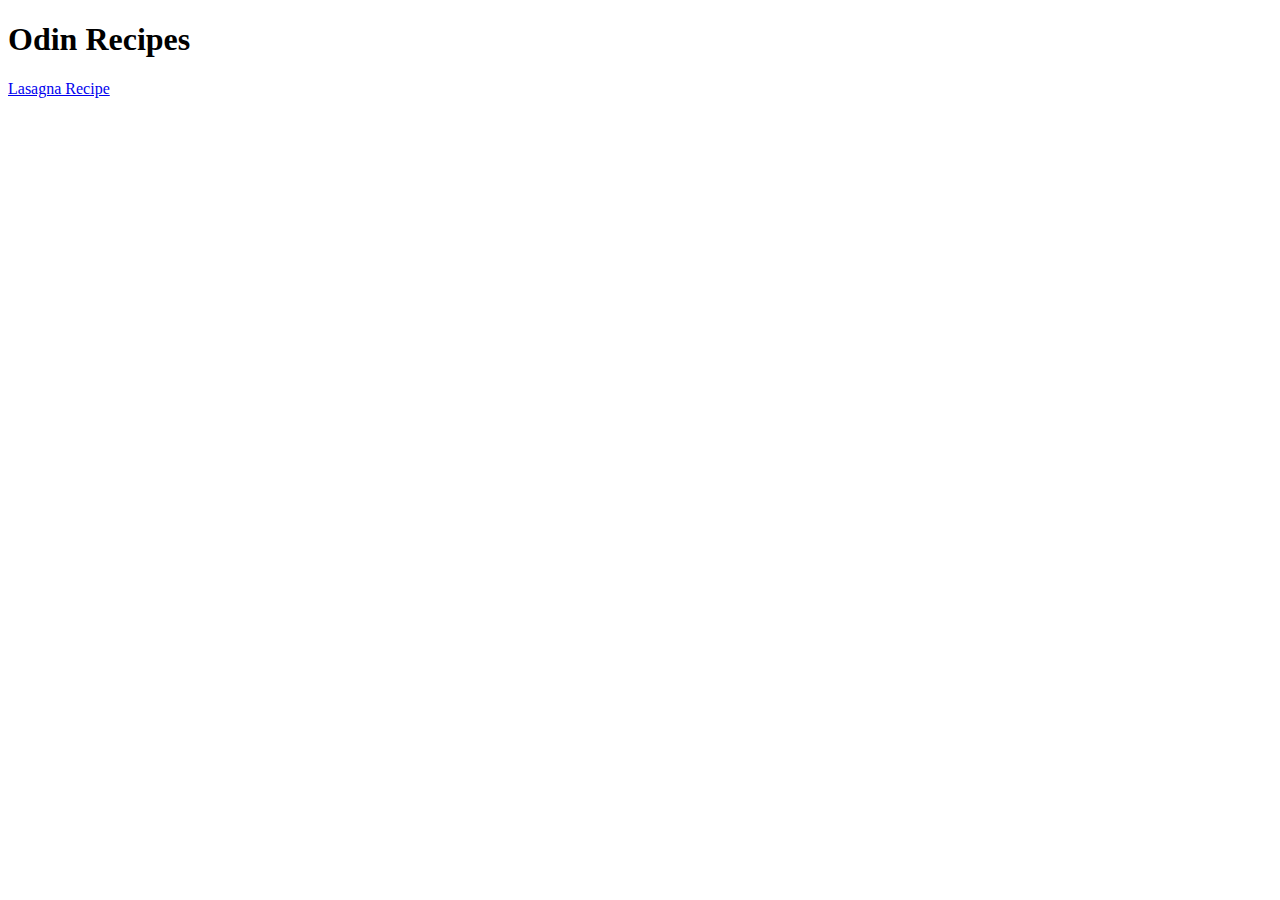
==== index.html @ 610b5224 "build basic index and first recipe html" ====
<!DOCTYPE html>
<html lang="en">
	<head>
		<meta charset="UTF-8" />
		<meta http-equiv="X-UA-Compatible" content="IE=edge" />
		<meta name="viewport" content="width=device-width, initial-scale=1.0" />
		<title>Odin-Recipes</title>
	</head>
	<body>
		<h1>Odin Recipes</h1>
		<a href="recipes/lasagna.html">Lasagna Recipe</a>
	</body>
</html>
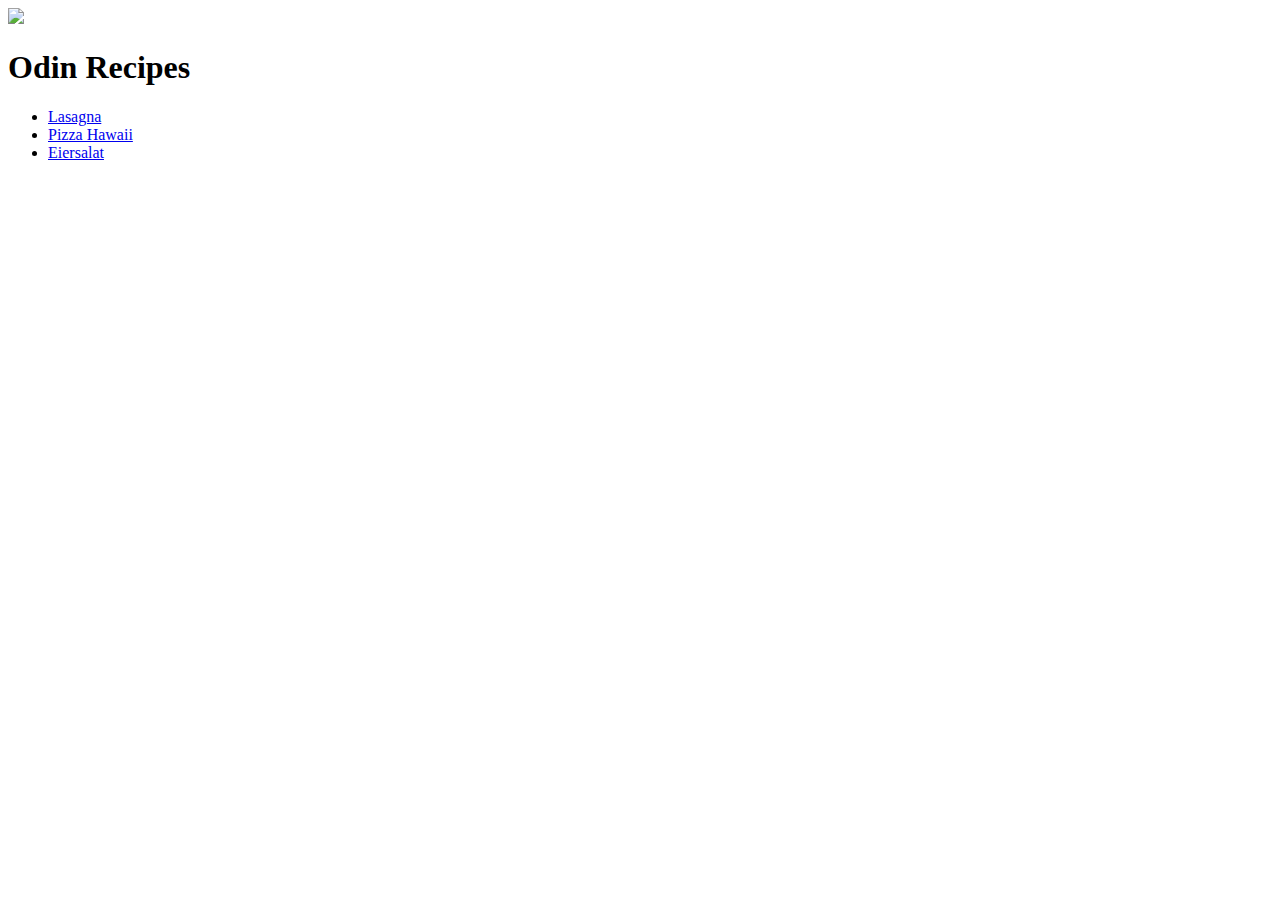
==== commit 3a904c6b: "index updated, 3 recipes pages created, first styling css build" ====
--- a/index.html
+++ b/index.html
@@ -5,9 +5,17 @@
 		<meta http-equiv="X-UA-Compatible" content="IE=edge" />
 		<meta name="viewport" content="width=device-width, initial-scale=1.0" />
 		<title>Odin-Recipes</title>
+		<link rel="stylesheet" href="styles.css" />
 	</head>
 	<body>
+		<img
+			src="https://encrypted-tbn0.gstatic.com/images?q=tbn:ANd9GcTMATHsfnIFFfCuV3B6_8__e2RkCPijwAAYaA&usqp=CAU"
+		/>
 		<h1>Odin Recipes</h1>
-		<a href="recipes/lasagna.html">Lasagna Recipe</a>
+		<ul>
+			<li><a href="recipes/lasagna.html">Lasagna</a></li>
+			<li><a href="recipes/pizza.html">Pizza Hawaii</a></li>
+			<li><a href="recipes/eiersalat.html">Eiersalat</a></li>
+		</ul>
 	</body>
 </html>
--- a/styles.css
+++ b/styles.css
@@ -0,0 +1,4 @@
+img {
+	max-width: 50%;
+	height: auto;
+}
